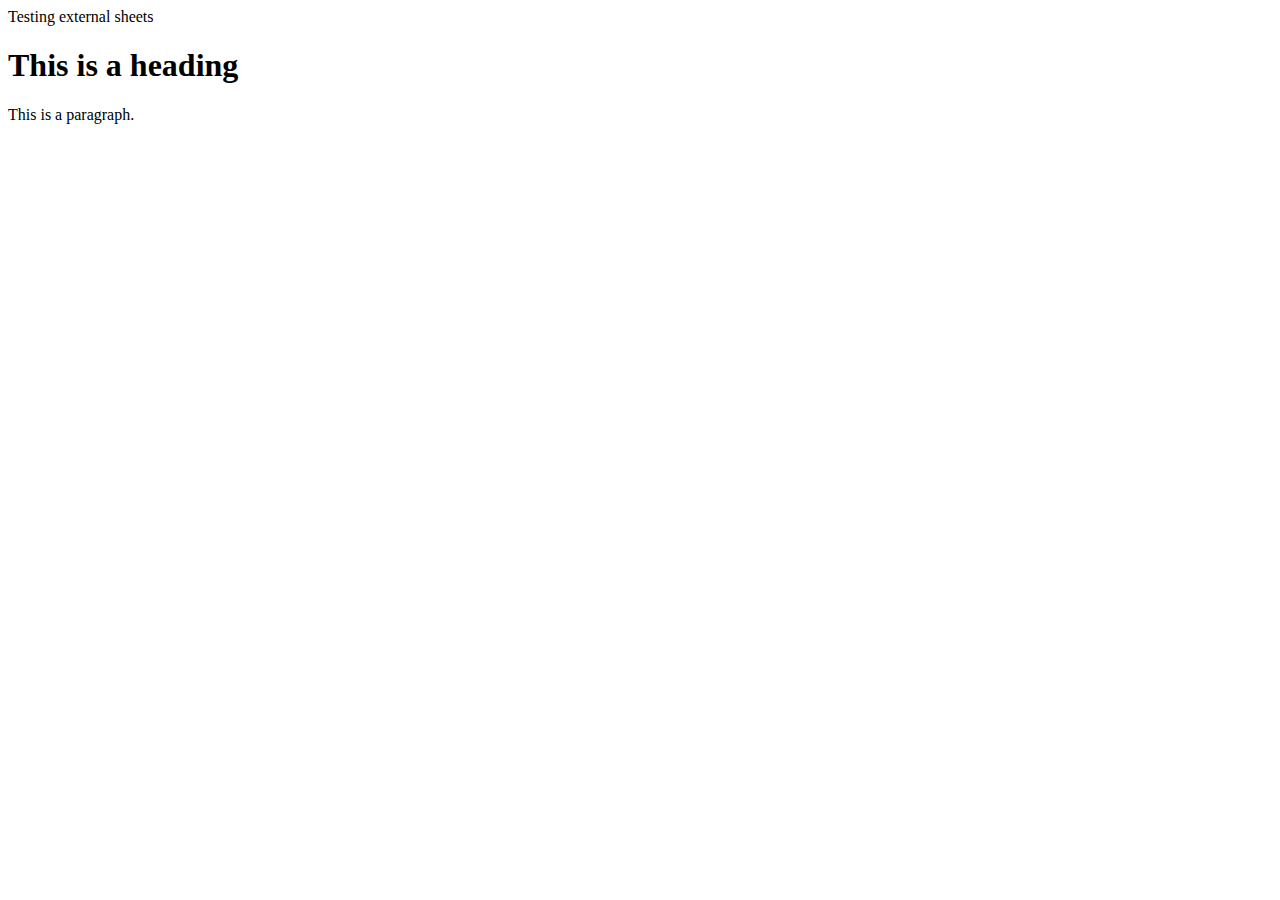
==== Testing external sheets.html @ c388804b "Testing message 28" ====
Testing external sheets
<html>
    <head>
         <link rel="stylesheet" href="/html/styles.css">
    </head>
    <body>
        
        <h1>This is a heading</h1>
        <p>This is a paragraph.</p>
        
    </body>
</html>
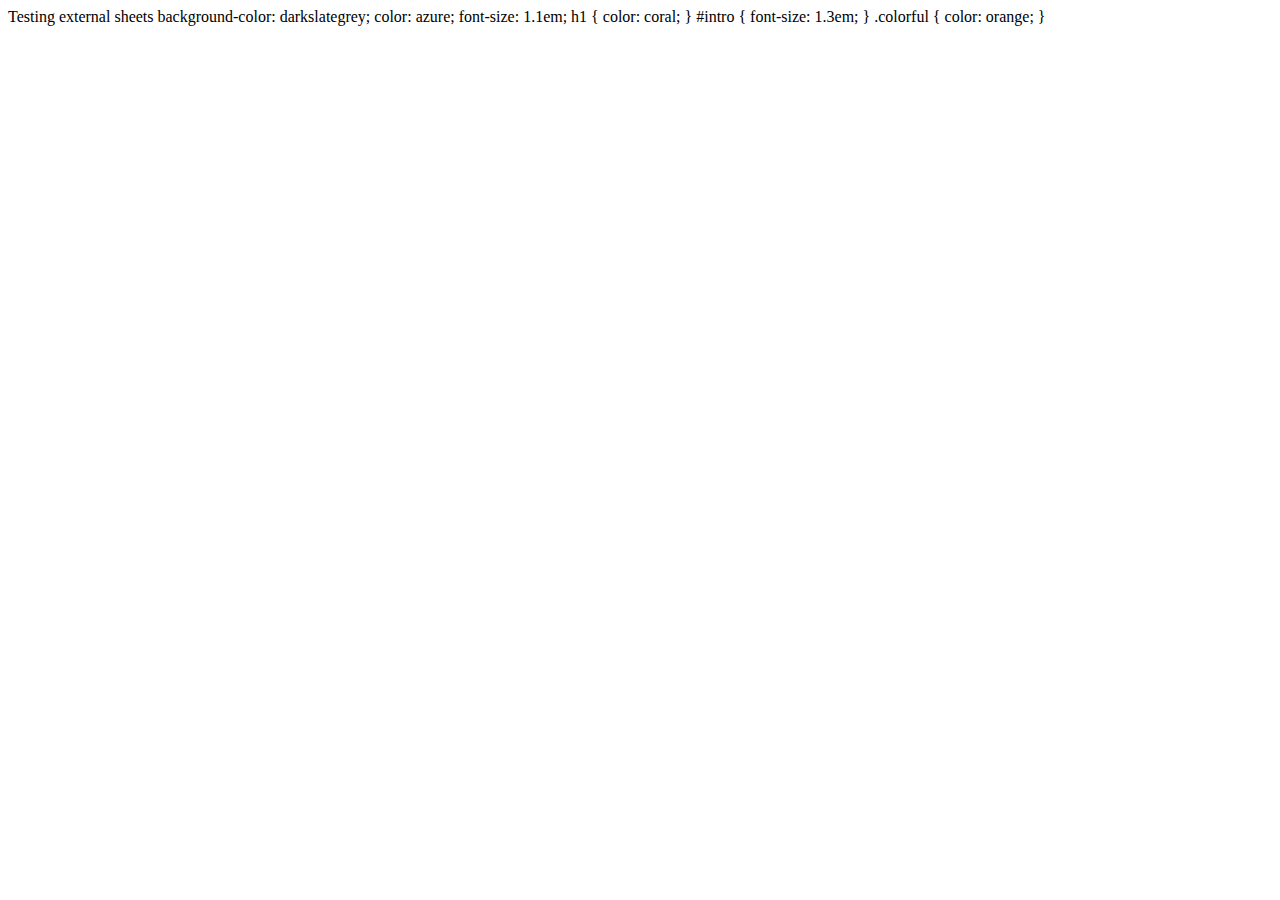
==== commit 39e1ae26: "Testing message 31" ====
--- a/Testing external sheets.html
+++ b/Testing external sheets.html
@@ -1,12 +1,20 @@
 Testing external sheets
 <html>
     <head>
-         <link rel="stylesheet" href="/html/styles.css">
+         <link rel="stylesheet" href="https://jordanvano.github.io/Testing%20external%20sheets.html">
     </head>
     <body>
-        
-        <h1>This is a heading</h1>
-        <p>This is a paragraph.</p>
-        
+        background-color: darkslategrey;
+    color: azure;
+    font-size: 1.1em;
+h1 {
+    color: coral;
+}
+#intro {
+    font-size: 1.3em;
+}
+.colorful {
+    color: orange;
+}
     </body>
 </html>